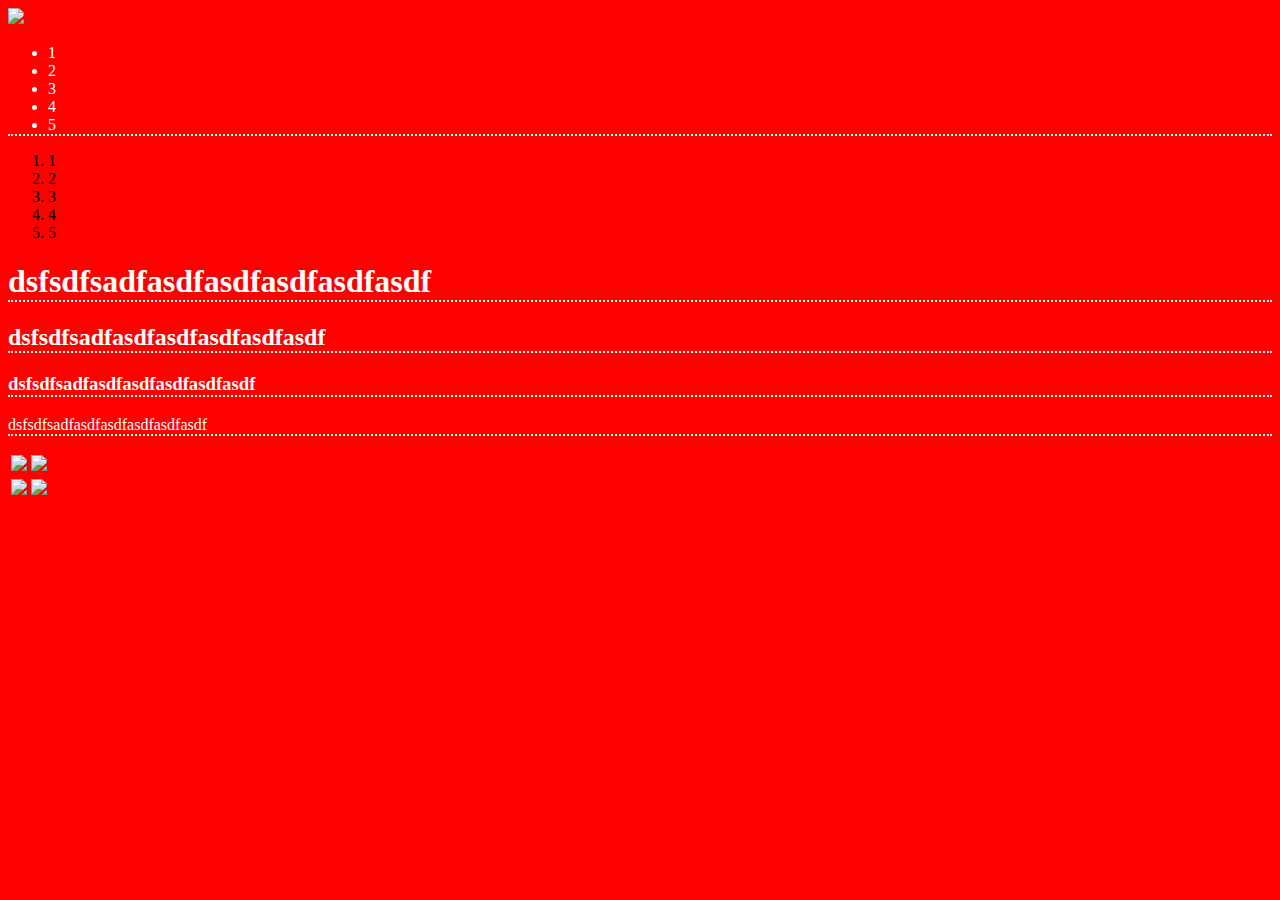
==== index.html @ 1899560a "Added main files" ====
<!DOCTYPE html>
<html lang="en">
<head>
    <meta charset="UTF-8">
    <title>Title</title>
    <link rel="stylesheet" href="stylesheet.css">
</head>
<body>
    <div id="header">
        <img src="http://placehold.it/800x600" />
    </div>
    <div id="content">
    <ul class="classes">
            <li>1</li>
            <li>2</li>
            <li>3</li>
            <li>4</li>
            <li>5</li>
        </ul>
        <ol>
            <li>1</li>
            <li>2</li>
            <li>3</li>
            <li>4</li>
            <li>5</li>
        </ol>
        <h1 class="classes">dsfsdfsadfasdfasdfasdfasdfasdf</h1>
        <h2 class="classes">dsfsdfsadfasdfasdfasdfasdfasdf</h2>
        <h3 class="classes">dsfsdfsadfasdfasdfasdfasdfasdf</h3>
        <p class="classes">dsfsdfsadfasdfasdfasdfasdfasdf</p>
    </div>
    <div id="images">
        <table>
            <tr>
                <td><img class="product" src="http://placehold.it/200x200" /></td>
                <td><img class="product" src="http://placehold.it/200x200" /></td>
            </tr>
            <tr>
                <td><img class="product" src="http://placehold.it/200x200" /></td>
                <td><img class="product" src="http://placehold.it/200x200" /></td>
            </tr>
        </table>
    </div>
</body>
</html>
---- stylesheet.css ----
body {
    background-color: red;
}

.classes {
    color: white;
    border-bottom: dotted 2px white;
}
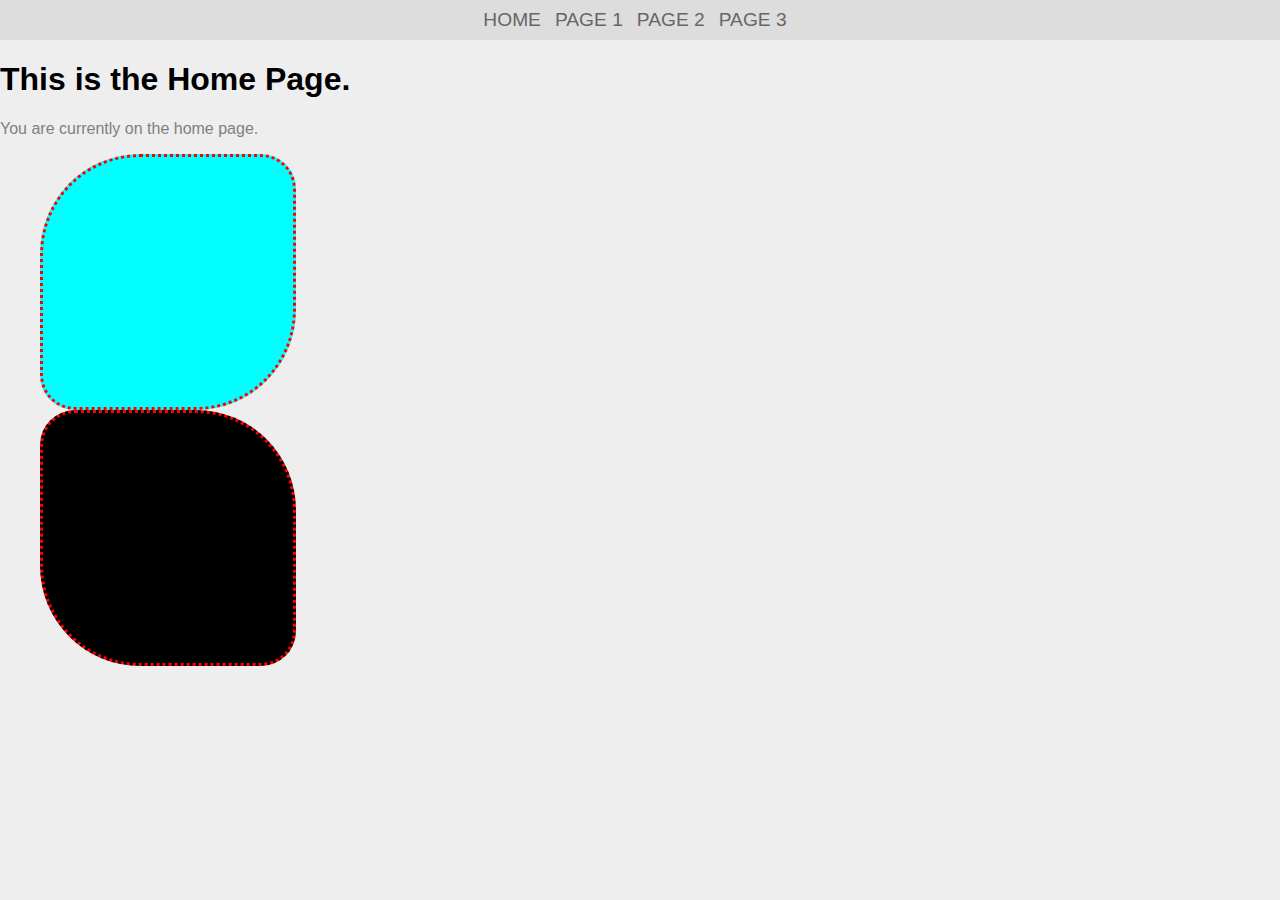
==== commit b8b4e714: "glasswork" ====
--- a/index.html
+++ b/index.html
@@ -2,44 +2,30 @@
 <html lang="en">
 <head>
     <meta charset="UTF-8">
-    <title>Title</title>
+    <title>Index</title>
     <link rel="stylesheet" href="stylesheet.css">
 </head>
 <body>
-    <div id="header">
-        <img src="http://placehold.it/800x600" />
+    <div class="navbar">
+        <div class="navcontent"
+            <ul>
+                <li><a href="#">HOME</a></li>
+                <li><a href="page_1.html">PAGE 1</a></li>
+                <li><a href="#">PAGE 2</a></li>
+                <li><a href="#">PAGE 3</a></li>
+            </ul>
+        </div>
     </div>
-    <div id="content">
-    <ul class="classes">
-            <li>1</li>
-            <li>2</li>
-            <li>3</li>
-            <li>4</li>
-            <li>5</li>
-        </ul>
-        <ol>
-            <li>1</li>
-            <li>2</li>
-            <li>3</li>
-            <li>4</li>
-            <li>5</li>
-        </ol>
-        <h1 class="classes">dsfsdfsadfasdfasdfasdfasdfasdf</h1>
-        <h2 class="classes">dsfsdfsadfasdfasdfasdfasdfasdf</h2>
-        <h3 class="classes">dsfsdfsadfasdfasdfasdfasdfasdf</h3>
-        <p class="classes">dsfsdfsadfasdfasdfasdfasdfasdf</p>
+    <div class="text">
+        <h1>This is the Home Page.</h1>
+        <p>You are currently on the home page.</p>
     </div>
-    <div id="images">
-        <table>
-            <tr>
-                <td><img class="product" src="http://placehold.it/200x200" /></td>
-                <td><img class="product" src="http://placehold.it/200x200" /></td>
-            </tr>
-            <tr>
-                <td><img class="product" src="http://placehold.it/200x200" /></td>
-                <td><img class="product" src="http://placehold.it/200x200" /></td>
-            </tr>
-        </table>
-    </div>
+
+    <ul id="contlist">
+        <li><div id="cont"></div></li>
+        <li><div id="cont2"></div></li>
+        <li><div id="cont3"></div></li>
+        <li><div id="cont4"></div></li>
+    </ul>
 </body>
 </html>--- a/stylesheet.css
+++ b/stylesheet.css
@@ -1,8 +1,63 @@
 body {
-    background-color: red;
+    margin: 0;
+    padding: 0;
+    background: #eee;
 }
 
-.classes {
-    color: white;
-    border-bottom: dotted 2px white;
+.navcontent ul {
+    list-style: none;
+    text-align: center;
+    padding: 0;
+    margin: 0;
+}
+
+.navcontent li {
+    font-family: 'Oswald', sans-serif;
+    font-size: 1.2em;
+    line-height: 40px;
+    height: 40px;
+    display: inline-block;
+    margin-right: 10px;
+}
+
+.navcontent a{
+    text-decoration: none;
+    color: #666 ;
+}
+
+.navbar {
+    list-style: none;
+    margin-bottom: 10px;
+    width: 100%;
+    text-align: center;
+    background-color: #dddddd;
+    height:40px;
+}
+
+.text {
+    font-family: sans-serif;
+}
+
+.text > h1 + p{
+    color: gray;
+}
+
+#contlist {
+    list-style: none;
+}
+
+#cont {
+    width: 250px;
+    height: 250px;
+    background-color: aqua;
+    border: 3px dotted red;
+    border-radius: 100px 35px 100px 35px;
+}
+
+#cont2 {
+    width: 250px;
+    height: 250px;
+    background-color: black;
+    border: 3px dotted red;
+    border-radius: 35px 100px 35px 100px;
 }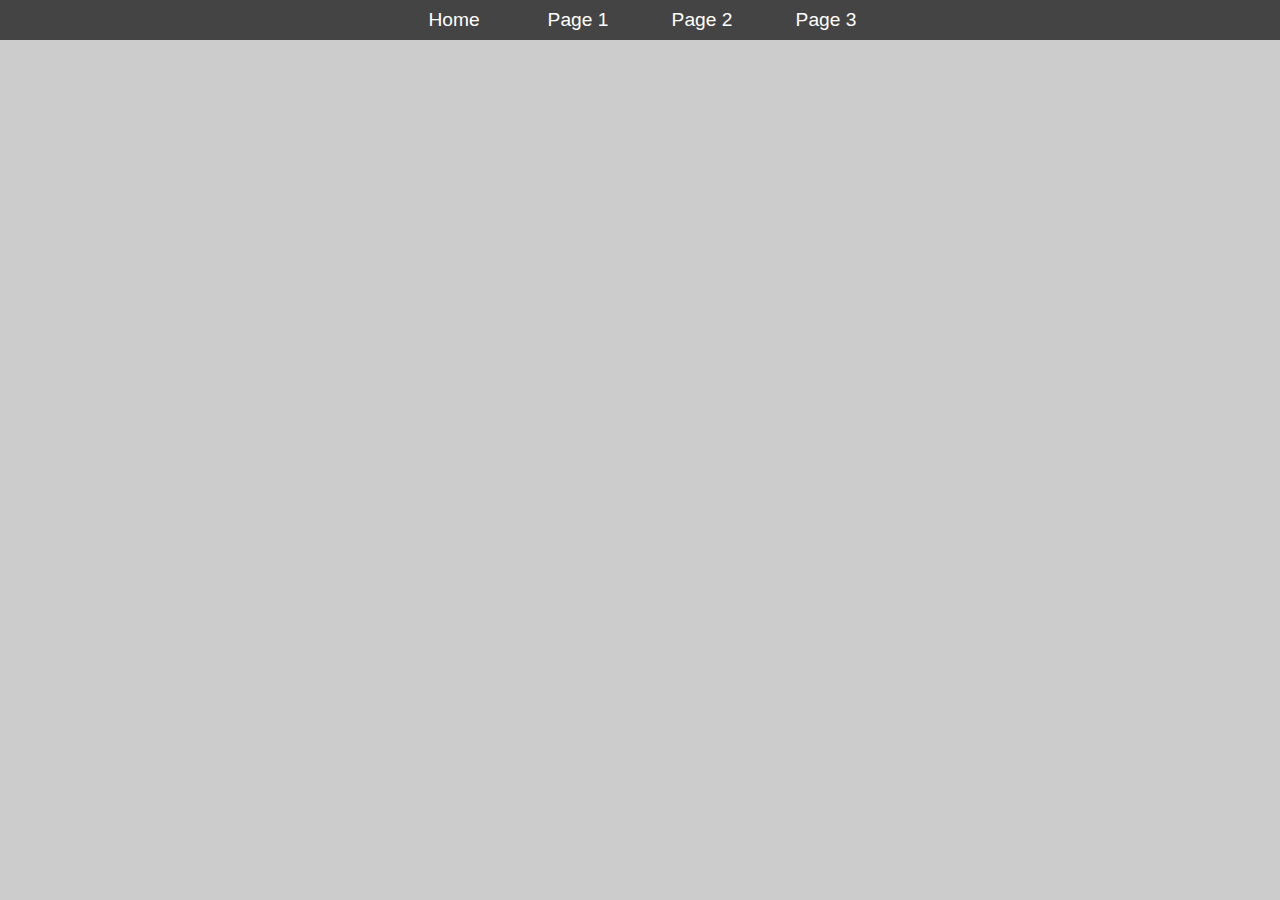
==== commit 1513f7f1: "ю" ====
--- a/index.html
+++ b/index.html
@@ -1,31 +1,20 @@
 <!DOCTYPE html>
-<html lang="en">
-<head>
-    <meta charset="UTF-8">
-    <title>Index</title>
-    <link rel="stylesheet" href="stylesheet.css">
-</head>
-<body>
-    <div class="navbar">
-        <div class="navcontent"
-            <ul>
-                <li><a href="#">HOME</a></li>
-                <li><a href="page_1.html">PAGE 1</a></li>
-                <li><a href="#">PAGE 2</a></li>
-                <li><a href="#">PAGE 3</a></li>
-            </ul>
+<html>
+    <head>
+        <title>Index</title>
+        <link rel="stylesheet" href="stylesheet.css" type="text/css"></link>
+    </head>
+
+    <body>
+        <div class="navbar">
+            <div class="navcontent">
+                <ul>
+                    <li><a href="#">Home</a></li>
+                    <li><a href="#">Page 1</a></li>
+                    <li><a href="#">Page 2</a></li>
+                    <li><a href="#">Page 3</a></li>
+                </ul>
+            </div>
         </div>
-    </div>
-    <div class="text">
-        <h1>This is the Home Page.</h1>
-        <p>You are currently on the home page.</p>
-    </div>
-
-    <ul id="contlist">
-        <li><div id="cont"></div></li>
-        <li><div id="cont2"></div></li>
-        <li><div id="cont3"></div></li>
-        <li><div id="cont4"></div></li>
-    </ul>
-</body>
+    </body>
 </html>--- a/stylesheet.css
+++ b/stylesheet.css
@@ -1,63 +1,32 @@
 body {
     margin: 0;
     padding: 0;
-    background: #eee;
+    background: #ccc;
 }
 
-.navcontent ul {
+.navcontent ul{
     list-style: none;
+    background-color: #444;
     text-align: center;
     padding: 0;
     margin: 0;
 }
 
 .navcontent li {
-    font-family: 'Oswald', sans-serif;
+    font-family: sans-serif;
     font-size: 1.2em;
     line-height: 40px;
     height: 40px;
+    width: 120px;
     display: inline-block;
-    margin-right: 10px;
 }
 
-.navcontent a{
+.navcontent a {
     text-decoration: none;
-    color: #666 ;
+    color: #fff;
+    display: block;
 }
 
-.navbar {
-    list-style: none;
-    margin-bottom: 10px;
-    width: 100%;
-    text-align: center;
-    background-color: #dddddd;
-    height:40px;
-}
-
-.text {
-    font-family: sans-serif;
-}
-
-.text > h1 + p{
-    color: gray;
-}
-
-#contlist {
-    list-style: none;
-}
-
-#cont {
-    width: 250px;
-    height: 250px;
-    background-color: aqua;
-    border: 3px dotted red;
-    border-radius: 100px 35px 100px 35px;
-}
-
-#cont2 {
-    width: 250px;
-    height: 250px;
-    background-color: black;
-    border: 3px dotted red;
-    border-radius: 35px 100px 35px 100px;
+.navcontent a:hover {
+    background-color: #373737;
 }